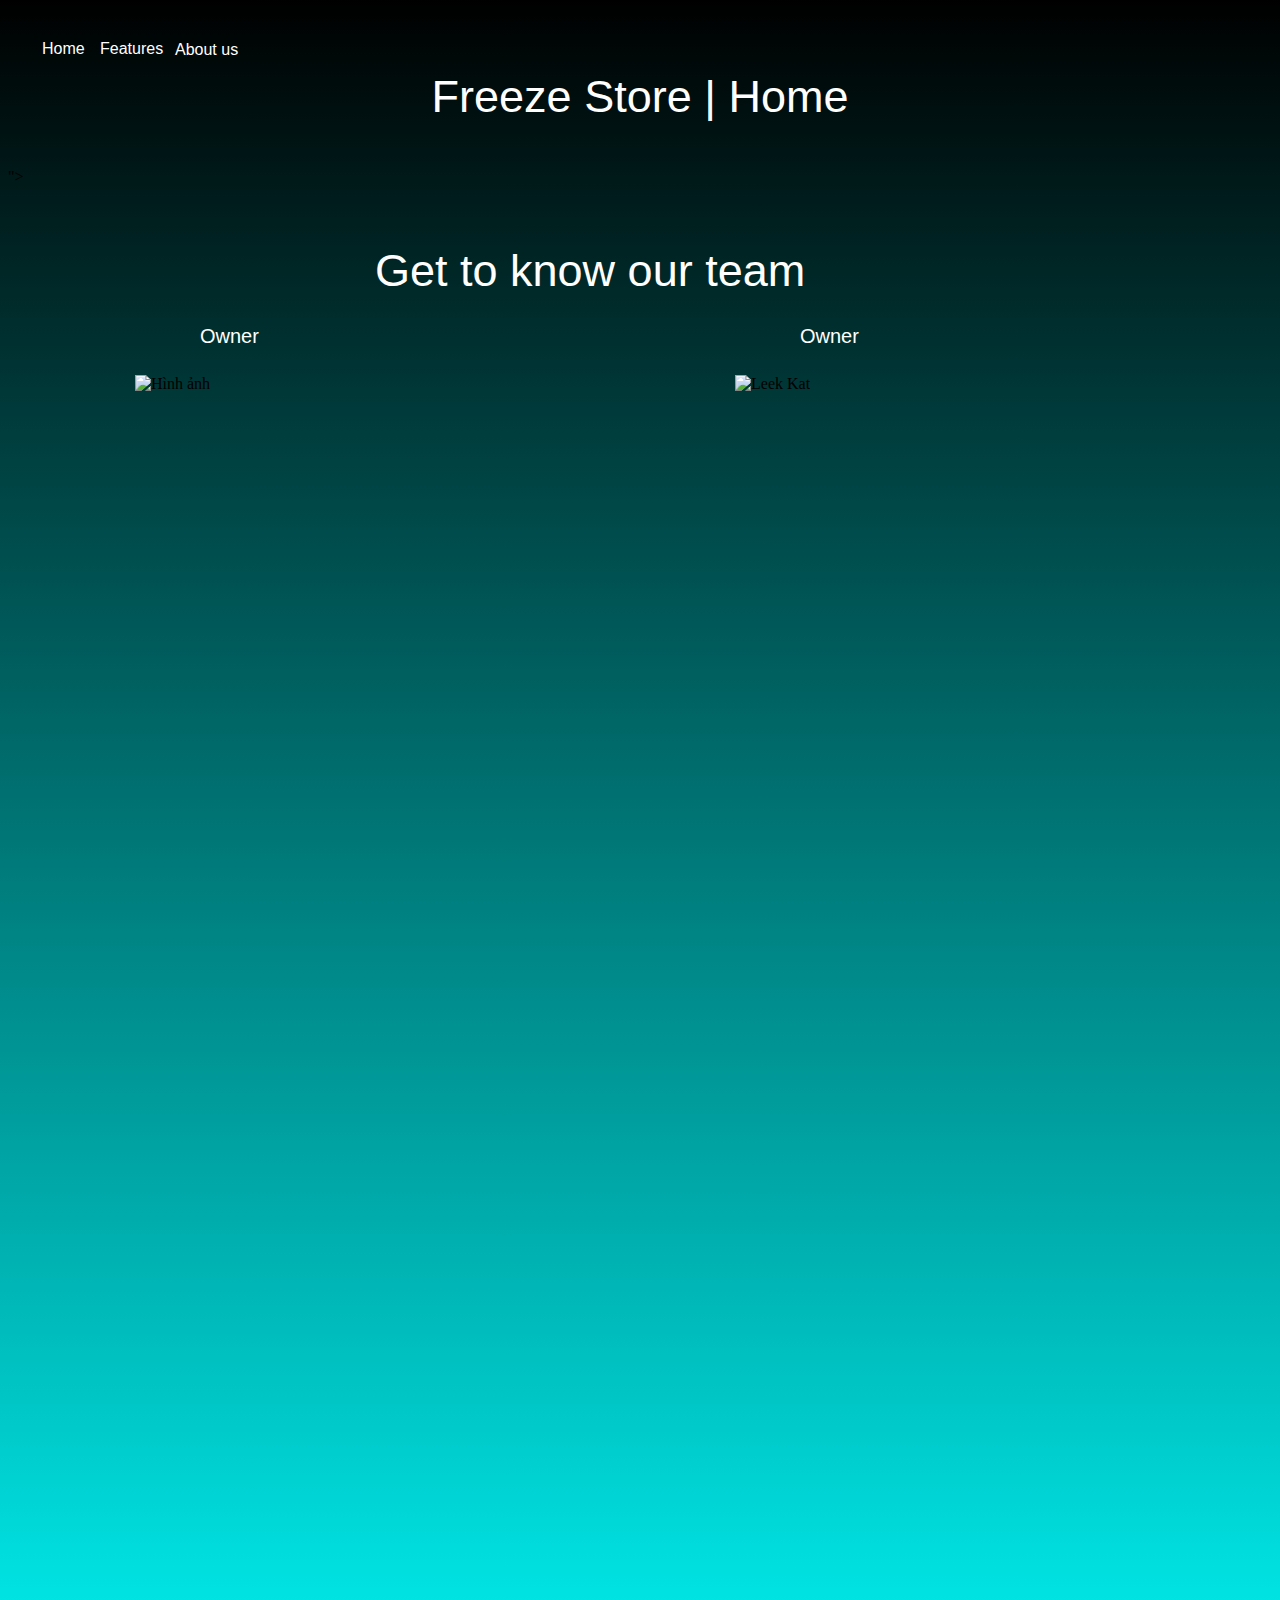
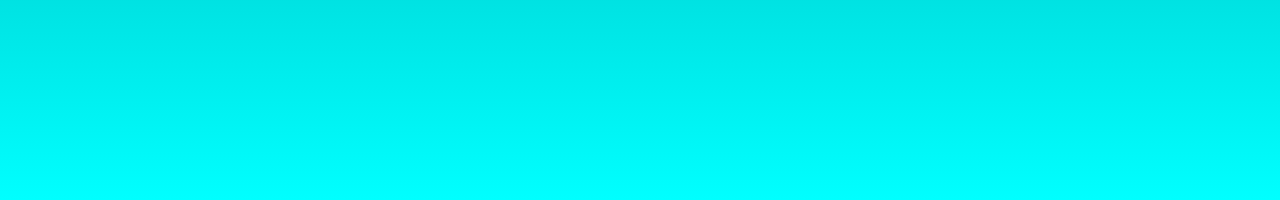
==== index.html @ 566a326c "Add files via upload" ====
<!DOCTYPE html>
<html>
<head>
  <title>Freeze Store</title>
  <link rel="stylesheet" type="text/css" href="style.css">
  <style>
    header {
      text-align: center;
    }
  </style>
</head>

<body>
  <header>
    <img src="" alt="">
    <p class="glowing-text" style="font-size: 45px; font-family: 'Segoe UI', Tahoma, Geneva, sans-serif;">Freeze Store | Home
    </p>    
  </header>
  <!-- Các nội dung khác của trang web -->
  <a href="index.html" class="color-change" style="position: absolute; top: 40px; left: 42px; font-family: sans-serif; ">Home</a>
  <a href="features.html"class="color-change" style="position: absolute; top: 40px; left: 100px; font-family: sans-serif; ">Features</a>
  <a href="about.html"class="color-change" style="position: absolute; top: 41px; left: 175px; font-family: sans-serif; ">About us</a>
  <p style="position: absolute; top: 200px; left: 375px; font-family: Arial, Helvetica, sans-serif; font-size: 45px;">Get
    to know our team</p>
  <p style="position: absolute; top: 305px; left: 200px; font-size: 20px; font-family: Arial, Helvetica, sans-serif;">Owner</p>
<div class="image-container">
  <img src="https://media.discordapp.net/attachments/1111175758635859968/1115567942285938740/iceberg_mountain_line_sky_logo.png?width=200&height=200" style="position: absolute; top: 375px; left: 135px" alt="Hình ảnh" class="fade-image">
</div>
">
</div> 
<p style="position: absolute; top: 305px; left: 800px; font-size: 20px; font-family: Arial, Helvetica, sans-serif;">Owner</p>
<img
  src="https://media.discordapp.net/attachments/960805574189133884/1121121963541270648/328631227_666509281939253_4643485464099567815_n.png?width=200&height=200" style="position: absolute; top: 375px; left: 735px" alt="Leek Kat" class="hinh-anh">
  </img>

  </body>

</html>
---- style.css ----
html {
  height: 200%;
  width: 100%;
}
.bloxfruit {
  padding: 100px 50px;
  color: #fff;
  text-align: center;
  text-decoration: none;
  cursor: pointer;
  border: 2px solid #ffffff;
  border-radius: 4px;
  transition: box-shadow 0.5s ease;
  background-image: linear-gradient(to bottom, cyan , black)
}
.bloxfruit:hover {
  box-shadow: 0 0 25px rgba(255, 255, 255, 0.7);
}
body {
  background-image: linear-gradient(to bottom, black , cyan)
  }

    /* Định dạng các phần tử khác trong trang web */
  h1 {
    color: white;
  }

  p {
    color: white;
  }
.A1 {
  color: #fff;
  transition: text-shadow 0.5s ease-in-out;
}

.glowing-text:hover {
  text-shadow: 0 0 30px white, 0 0 20px white, 0 0 30px pink;
}
.glowing-text {
  color: #fff;
  transition: text-shadow 0.1s ease-in-out;
}

.color-change:hover {
  color: gray;
}
.color-change {
  display: inline-block;
  color: #fff;
  text-align: center;
  text-decoration: none;
  cursor: pointer;
  border: none;
  border-radius: 4px;

header {
  display: flex;
  align-items: center;
}

h1 {
  font-size: 24px;
}
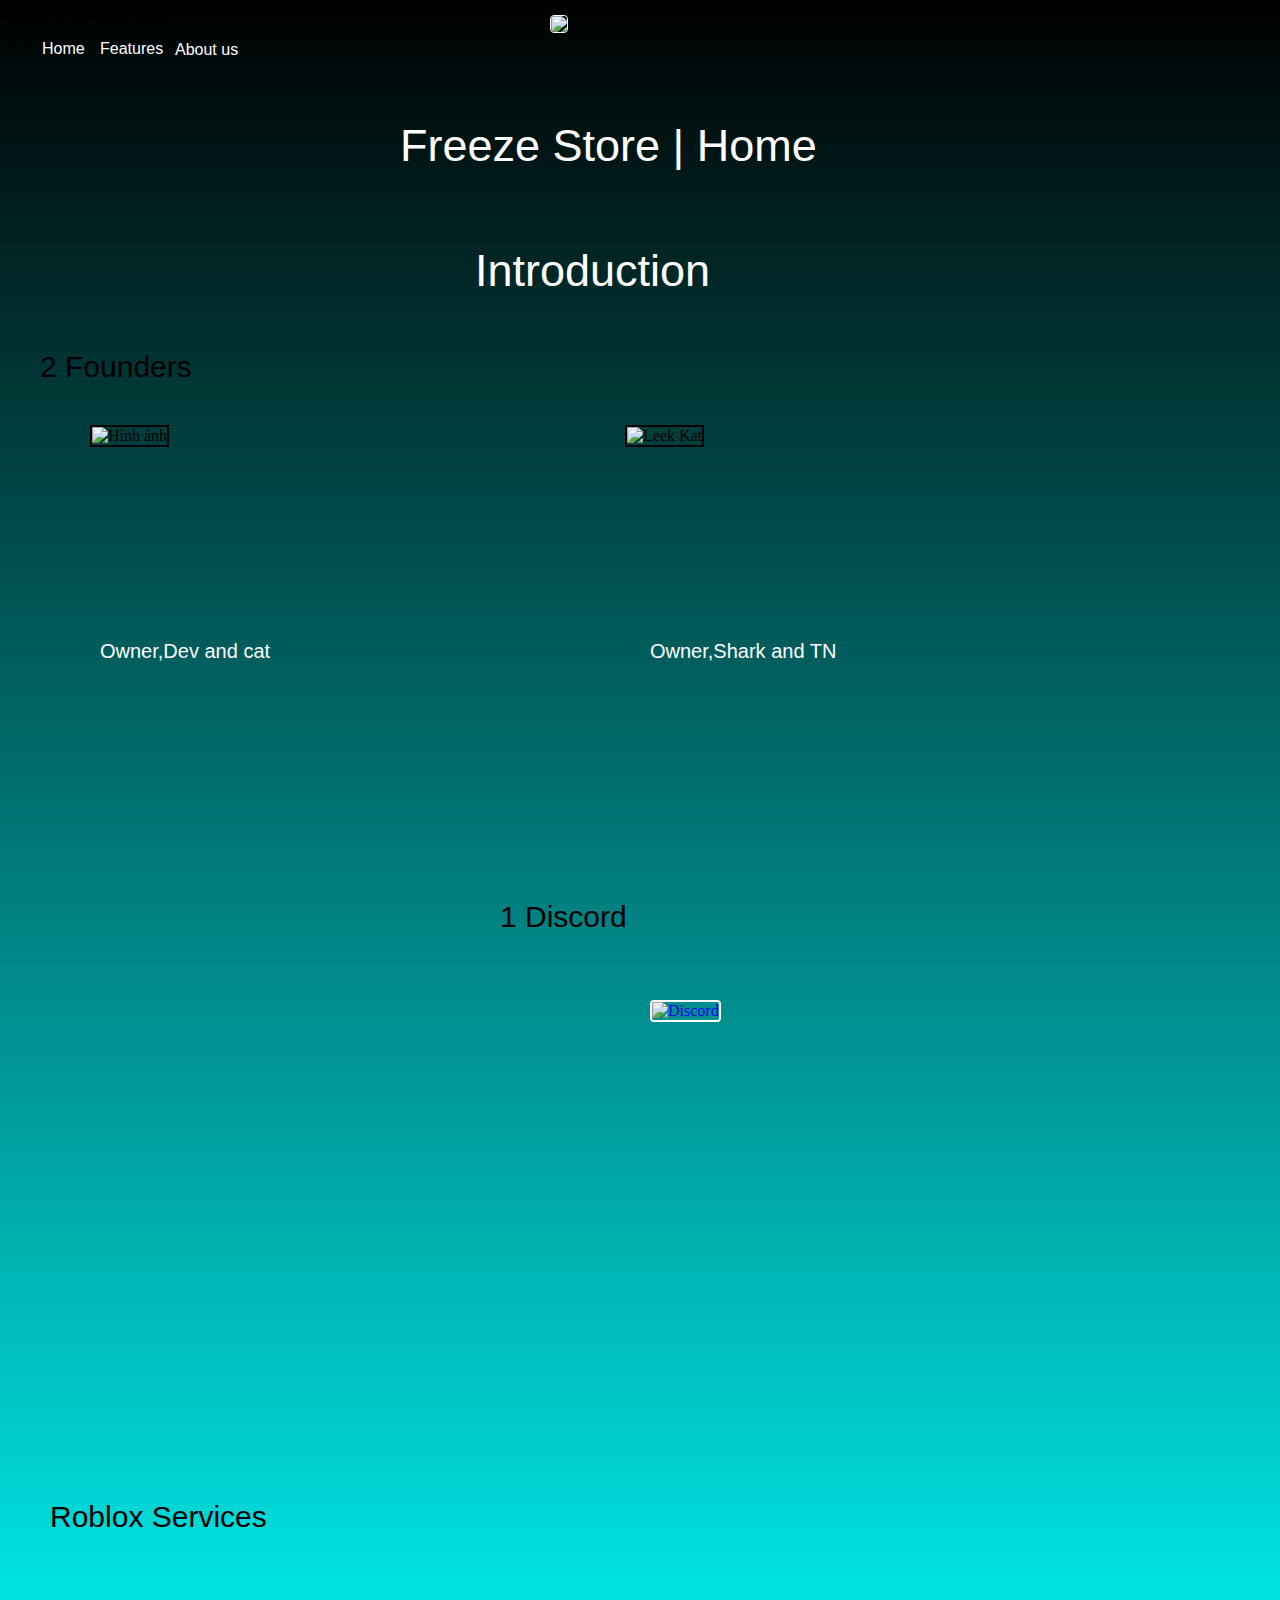
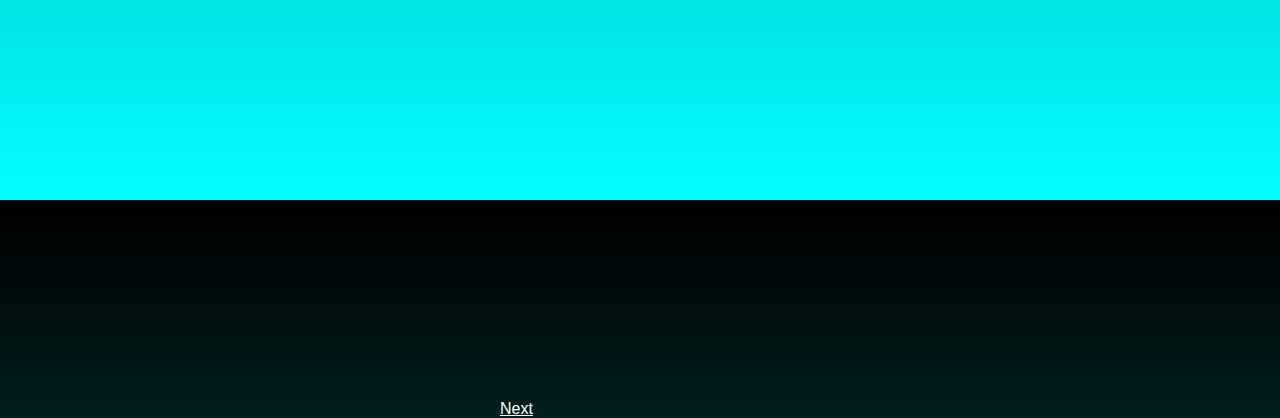
==== commit 25b25aa0: "Update index.html" ====
--- a/index.html
+++ b/index.html
@@ -1,8 +1,10 @@
 <!DOCTYPE html>
 <html>
 <head>
-  <title>Freeze Store</title>
+  <title>Freeze Store v2</title>
   <link rel="stylesheet" type="text/css" href="style.css">
+  <link rel="icon" href="https://media.discordapp.net/attachments/1099262215988711554/1121401214484090890/Tim_Hien_ai_Logo_Cong_nghe__Tro_choi-removebg-preview.png"
+    type="image/x-icon"
   <style>
     header {
       text-align: center;
@@ -13,26 +15,34 @@
 <body>
   <header>
     <img src="" alt="">
-    <p class="glowing-text" style="font-size: 45px; font-family: 'Segoe UI', Tahoma, Geneva, sans-serif;">Freeze Store | Home
-    </p>    
+    <a class="glowing-text" style="position: absolute; font-size: 45px; font-family: 'Segoe UI', Tahoma, Geneva, sans-serif; top: 120px;left: 400px;">Freeze Store | Home
+    </a>    
   </header>
   <!-- Các nội dung khác của trang web -->
   <a href="index.html" class="color-change" style="position: absolute; top: 40px; left: 42px; font-family: sans-serif; ">Home</a>
   <a href="features.html"class="color-change" style="position: absolute; top: 40px; left: 100px; font-family: sans-serif; ">Features</a>
   <a href="about.html"class="color-change" style="position: absolute; top: 41px; left: 175px; font-family: sans-serif; ">About us</a>
-  <p style="position: absolute; top: 200px; left: 375px; font-family: Arial, Helvetica, sans-serif; font-size: 45px;">Get
-    to know our team</p>
-  <p style="position: absolute; top: 305px; left: 200px; font-size: 20px; font-family: Arial, Helvetica, sans-serif;">Owner</p>
+  <p style="position: absolute; top: 200px; left: 475px; font-family: Arial, Helvetica, sans-serif; font-size: 45px;">
+    Introduction</p>
+  <p style="position: absolute; top: 620px; left: 100px; font-size: 20px; font-family: Arial, Helvetica, sans-serif;">Owner,Dev and cat</p>
 <div class="image-container">
-  <img src="https://media.discordapp.net/attachments/1111175758635859968/1115567942285938740/iceberg_mountain_line_sky_logo.png?width=200&height=200" style="position: absolute; top: 375px; left: 135px" alt="Hình ảnh" class="fade-image">
+  <img src="https://media.discordapp.net/attachments/1111175758635859968/1115567942285938740/iceberg_mountain_line_sky_logo.png?width=200&height=200" style="position: absolute; top: 425px; left: 90px; border: 2px solid black;" alt="Hình ảnh" class="fifai">
 </div>
 ">
 </div> 
-<p style="position: absolute; top: 305px; left: 800px; font-size: 20px; font-family: Arial, Helvetica, sans-serif;">Owner</p>
+<p style="position: absolute; top: 620px; left: 650px; font-size: 20px; font-family: Arial, Helvetica, sans-serif;">Owner,Shark and TN</p>
 <img
-  src="https://media.discordapp.net/attachments/960805574189133884/1121121963541270648/328631227_666509281939253_4643485464099567815_n.png?width=200&height=200" style="position: absolute; top: 375px; left: 735px" alt="Leek Kat" class="hinh-anh">
+  src="https://media.discordapp.net/attachments/960805574189133884/1121121963541270648/328631227_666509281939253_4643485464099567815_n.png?width=200&height=200" style="position: absolute; top: 425px; left: 625px; border: 2px solid black;" alt="Leek Kat"; class="hinh-anh">
   </img>
-
+<a href="https://freezestore.site">
+  <img src="https://media.discordapp.net/attachments/1099262215988711554/1121400552476115044/Tim_Hien_ai_Logo_Cong_nghe__Tro_choi.png?width=100&height=100" style="position: absolute;top: 15px;left: 550px; border: 0.5px solid white; border-radius: 4px;">
+<a class="owners" style="position: absolute; top: 350px; left: 40px; font-size: 30px; font-family: Arial, Helvetica, sans-serif;">2 Founders</a>
+  <a class="owners" style="position: absolute; top: 900px; left: 500px; font-size: 30px; font-family: Arial, Helvetica, sans-serif;">1 Discord</a>
+  <a href="https://discord.com">
+    <img src="https://media.discordapp.net/attachments/1099262215988711554/1121414808093347840/th.jpg" alt="Discord" style="position: absolute; border: 2px solid white; border-radius: 4px; top: 1000px; left: 650px;">
+    </a>
+  <a class="owners" style="position: absolute; top: 1500px; left: 50px; font-size: 30px; font-family: Arial, Helvetica, sans-serif;">Roblox Services</a>
+  <a href="features.html" class="buda" style="position: absolute; top: 2000px; left: 500px; font-family: Arial, Helvetica, sans-serif; color: white;">Next</a>
   </body>
 
 </html>
